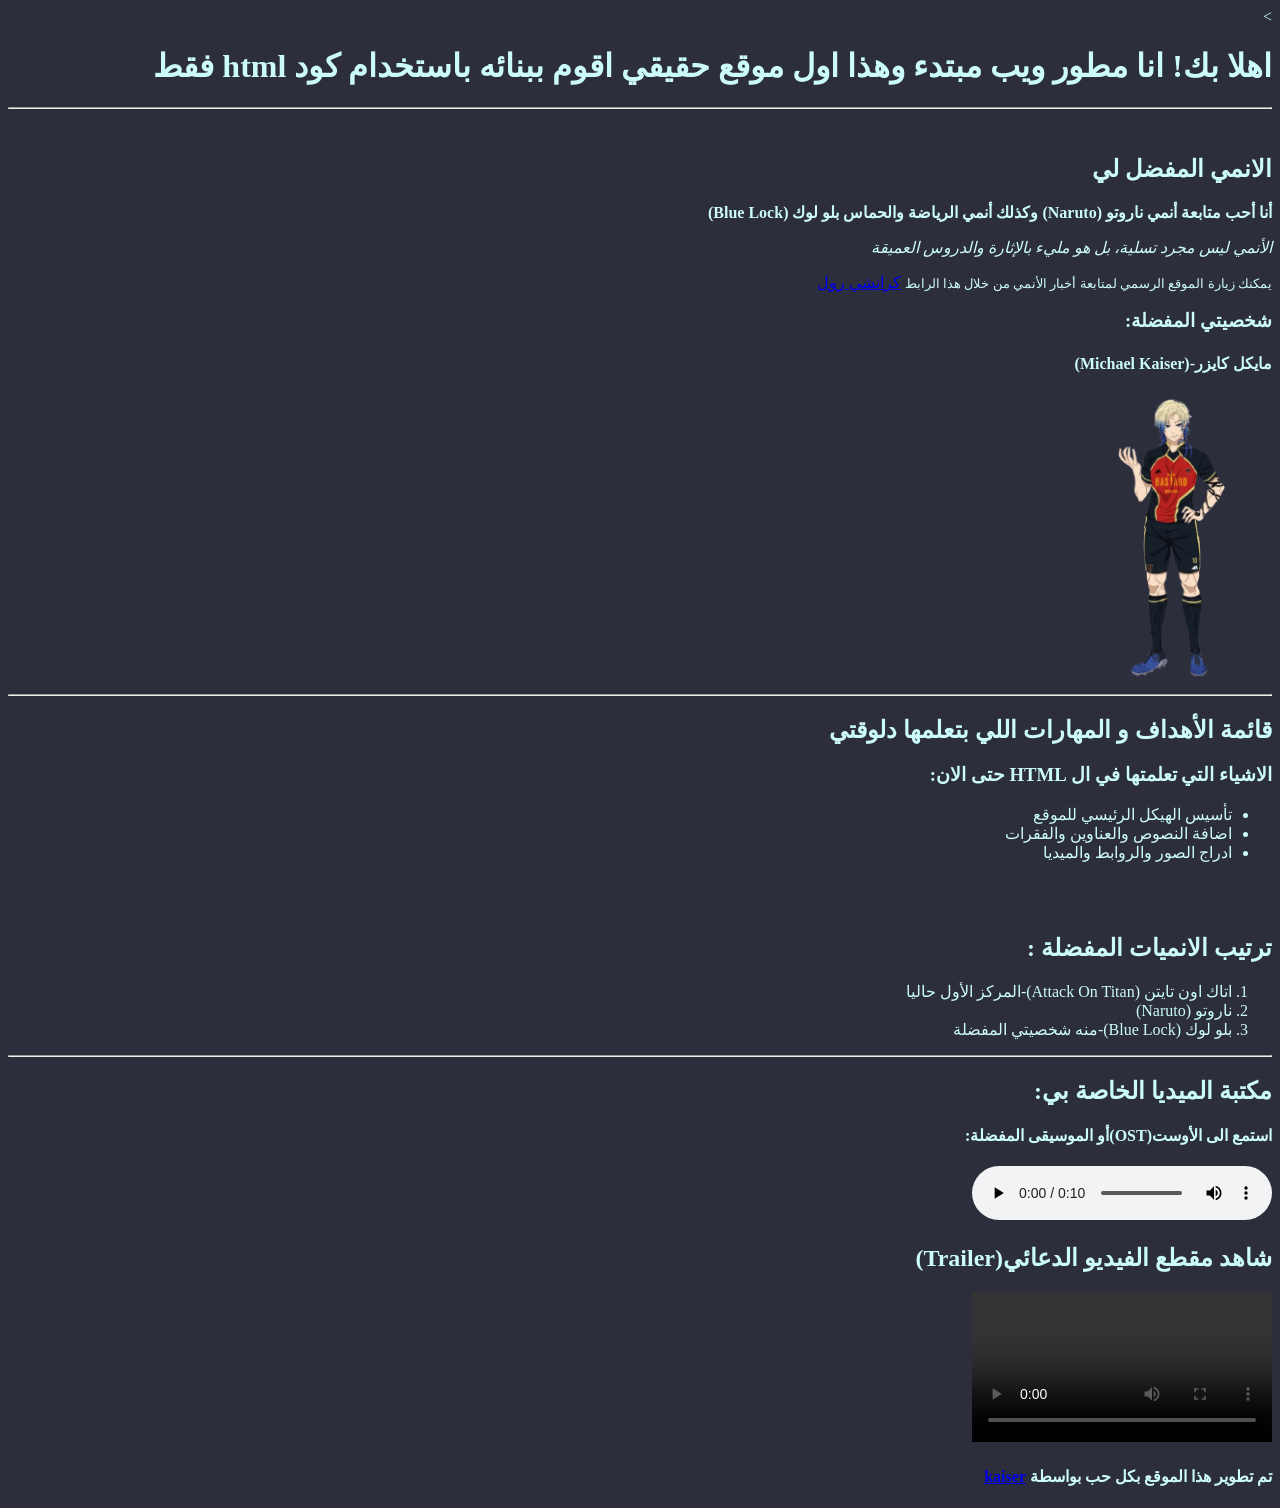
==== index.html @ ffbe6dd8 "Rename kaiser1.html to index.html" ====
<!DOCTYPE html>
<html lang="ar" dir ="rtl">
    <head>
        <meta charset="UTF-8">
        <title>موقع الانمي والمكتبة الخاصة بي</title>>
        <link rel="stylesheet" href="style.css">
    </head>
    <body>
        <h1>اهلا بك! انا مطور ويب مبتدء وهذا اول موقع حقيقي اقوم ببنائه باستخدام كود html فقط</h1>
        <hr>
        <br>
        <h2>الانمي المفضل لي</h2>
        <p><b>أنا أحب متابعة أنمي ناروتو (Naruto) وكذلك أنمي الرياضة والحماس بلو لوك (Blue Lock)</b></p>
        <p><i>الأنمي ليس مجرد تسلية، بل هو مليء بالإثارة والدروس العميقة</i></p>
        <p><small>يمكنك زيارة الموقع الرسمي لمتابعة أخبار الأنمي من خلال هذا الرابط</small> 
            <a href="https://www.crunchyroll.com/ar/?srsltid=AfmBOopUl53JP1GRZs_1Ma2dmXpK7nYJaalOF69caUrjaVNAuAYgFFgT" target="_blank">
                <u>كرانشي رول</u>
            </a></p>
        <h3>شخصيتي المفضلة: </h3>
        <h4>مايكل كايزر-(Michael Kaiser)</h4>
            <img src="image_785e0e9b6d2c-removebg-preview.png"
            title="Michael Kaiser" 
            width="200">
            <hr>
        <h2>قائمة الأهداف و المهارات اللي بتعلمها دلوقتي</h2>
        <h3>الاشياء التي تعلمتها في ال HTML حتى الان:</h3>
            <ul>
                <li>تأسيس الهيكل الرئيسي للموقع</li>
                <li>اضافة النصوص والعناوين والفقرات</li>
                <li>ادراج الصور والروابط والميديا</li>
                
            </ul>
        <br>
        <br>
        <h2>ترتيب الانميات المفضلة :</h2>
        <ol>
            <li>اتاك اون تايتن (Attack On Titan)-المركز الأول حاليا</li>
            <li>ناروتو (Naruto)</li>
            <li>بلو لوك (Blue Lock)-منه شخصيتي المفضلة</li>

        </ol>
        <hr>
        <h2>مكتبة الميديا الخاصة بي:</h2>
        <h4>استمع الى الأوست(OST)أو الموسيقى المفضلة:</h4>
        <audio controls>
            <source src="[Kaiser]لا يُ......ايزر .mp3" type="audio/mpeg">
        </audio>
        <h2>شاهد مقطع الفيديو الدعائي(Trailer)</h2>
        <video controls>
            <source src="vidssave.com BLUE LOCK THE MOVIE - EPISODE NAGI - _ Official Trailer _ Crunchyroll 720P.mp4" type="video/mp4">
            المتصفح الخاص بك لا يسمح بتشغيل الفيديو!
        </video>
        <br>
        <h4>تم تطوير هذا الموقع بكل حب بواسطة <b><a href="https://wa.me/201024759375">kaiser</a></b></h4>


        


    </body>
</html>
---- style.css ----
body{
    background-color:rgb(44, 46, 59);
    color:rgb(204, 251, 252);

}
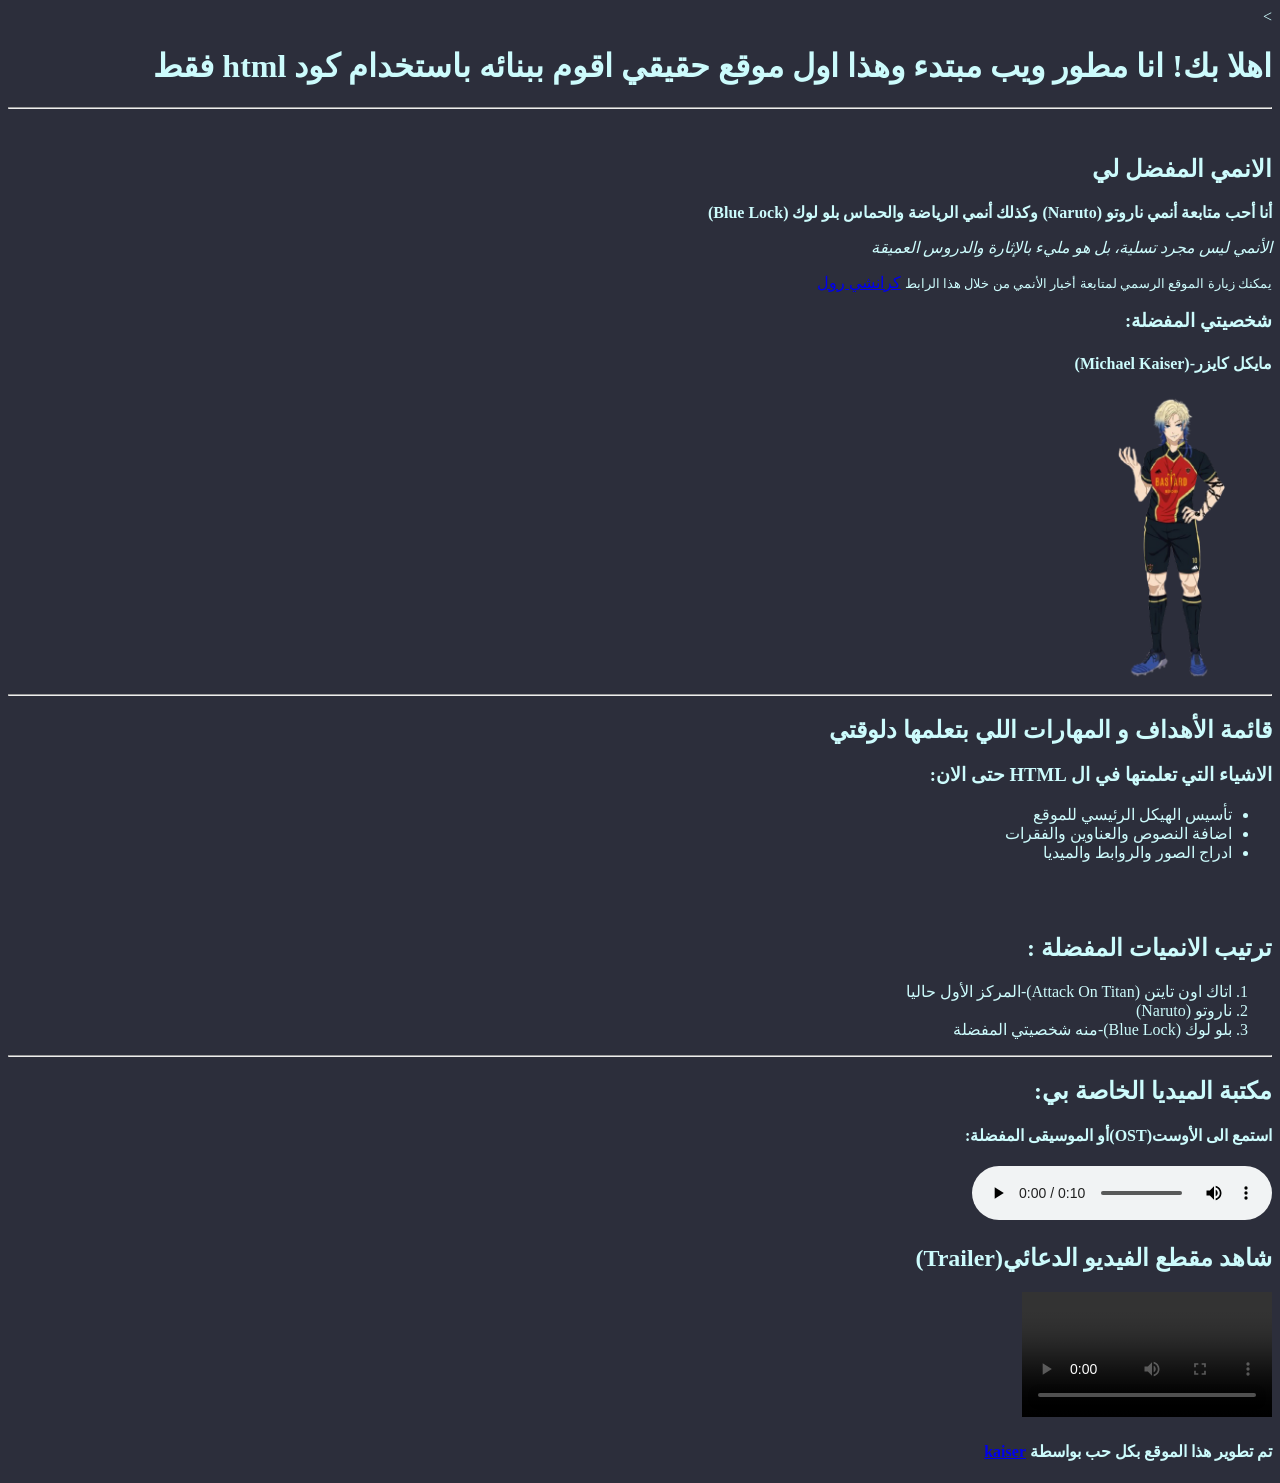
==== commit ff2938a2: "Update index.html" ====
--- a/index.html
+++ b/index.html
@@ -42,11 +42,11 @@
         <hr>
         <h2>مكتبة الميديا الخاصة بي:</h2>
         <h4>استمع الى الأوست(OST)أو الموسيقى المفضلة:</h4>
-        <audio controls>
+        <audio controls >
             <source src="[Kaiser]لا يُ......ايزر .mp3" type="audio/mpeg">
         </audio>
         <h2>شاهد مقطع الفيديو الدعائي(Trailer)</h2>
-        <video controls>
+        <video controls width="250">
             <source src="vidssave.com BLUE LOCK THE MOVIE - EPISODE NAGI - _ Official Trailer _ Crunchyroll 720P.mp4" type="video/mp4">
             المتصفح الخاص بك لا يسمح بتشغيل الفيديو!
         </video>
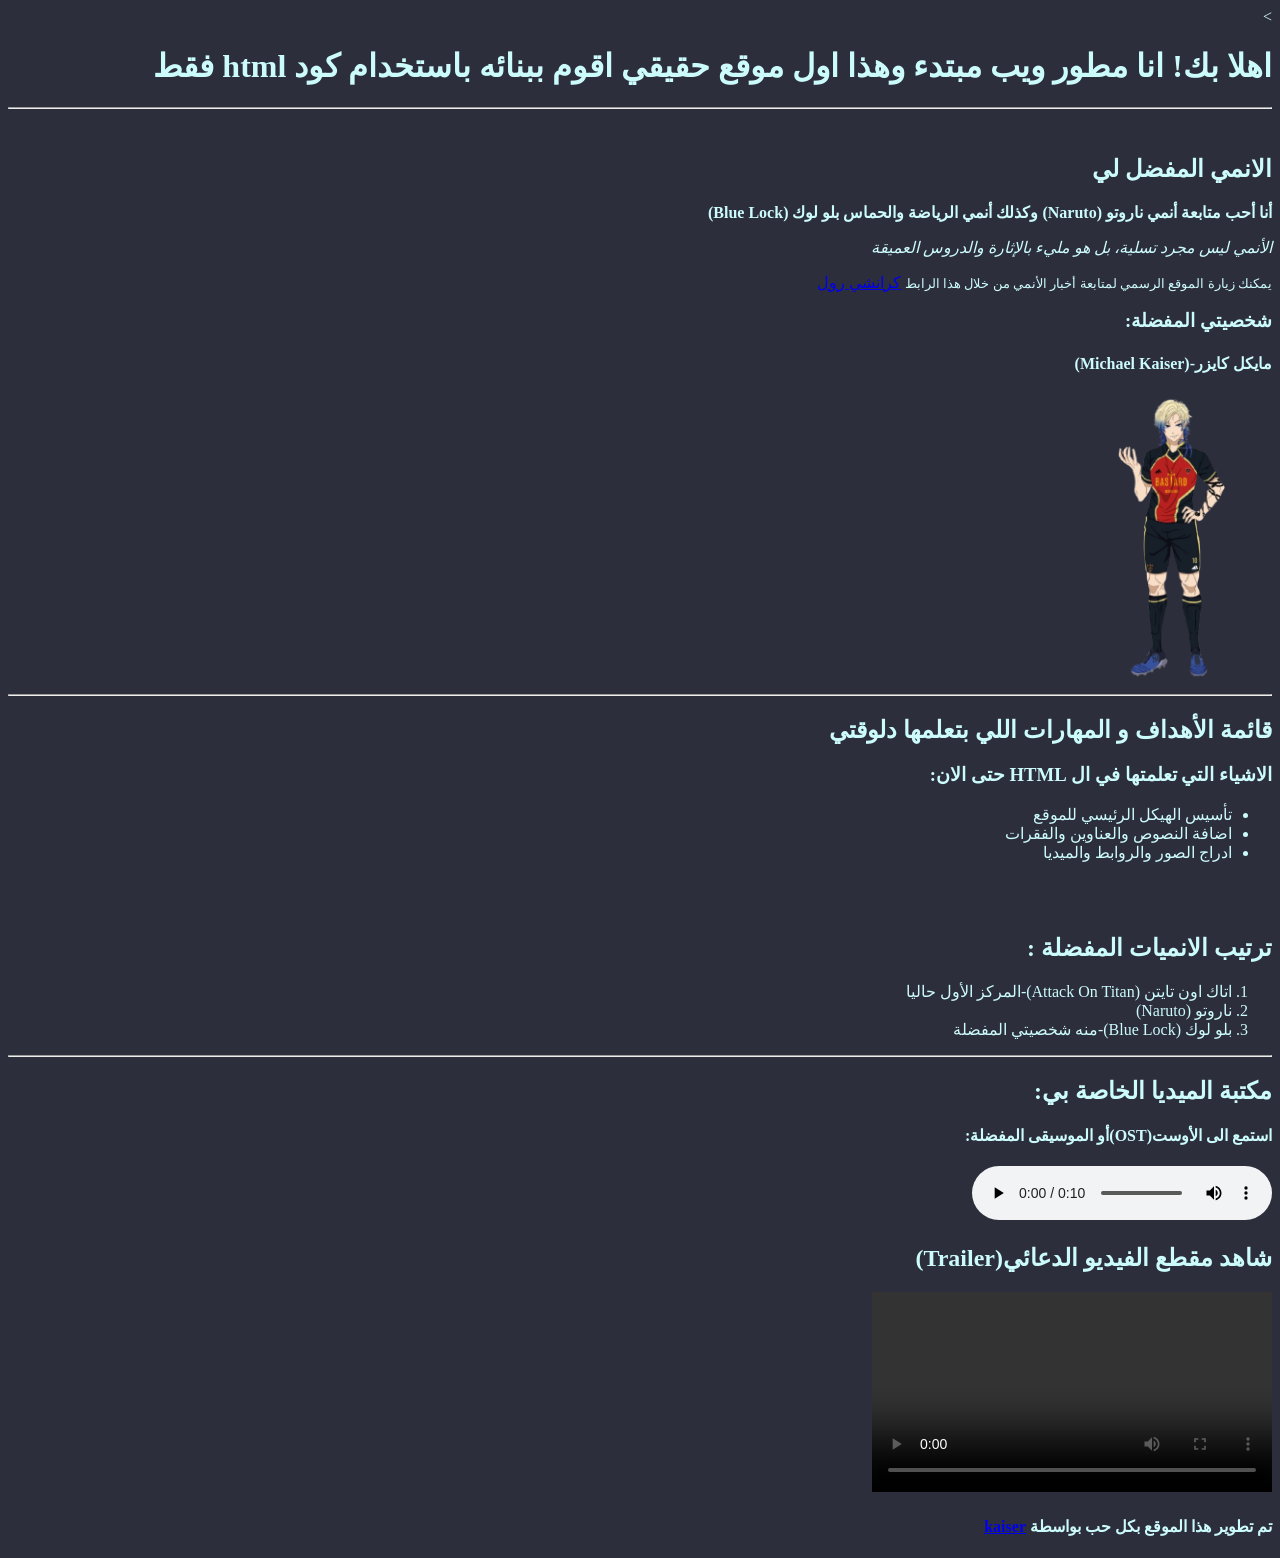
==== commit 1926e009: "Fix HTML formatting and update video width" ====
--- a/index.html
+++ b/index.html
@@ -46,7 +46,7 @@
             <source src="[Kaiser]لا يُ......ايزر .mp3" type="audio/mpeg">
         </audio>
         <h2>شاهد مقطع الفيديو الدعائي(Trailer)</h2>
-        <video controls width="250">
+        <video controls width="400">
             <source src="vidssave.com BLUE LOCK THE MOVIE - EPISODE NAGI - _ Official Trailer _ Crunchyroll 720P.mp4" type="video/mp4">
             المتصفح الخاص بك لا يسمح بتشغيل الفيديو!
         </video>
